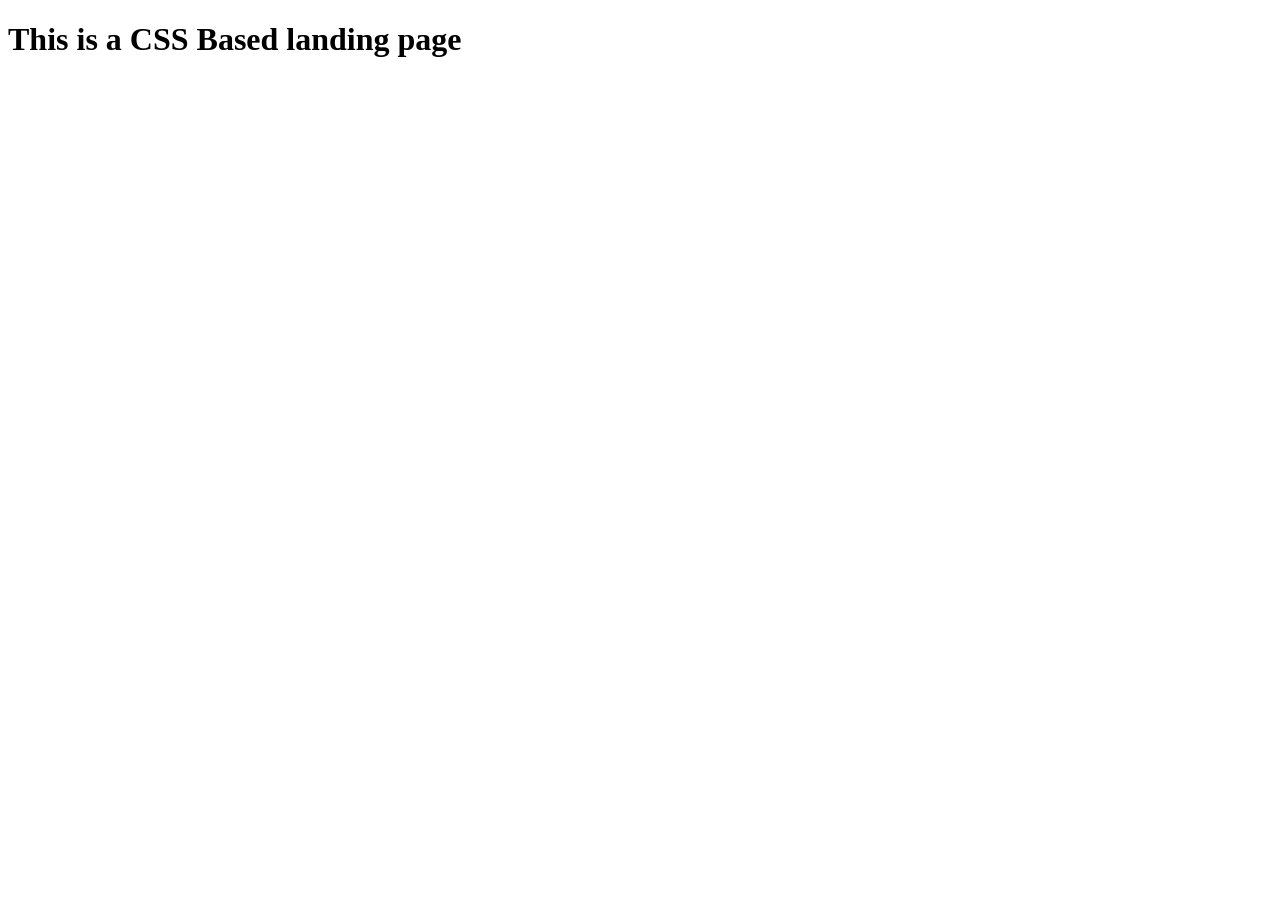
==== index.html @ f382181b "Just setting up the project" ====
<!doctype html>
<html lang="en">
  <head>
    <meta charset="UTF-8" />
    <meta name="viewport" content="width=device-width, initial-scale=1.0" />
    <title>Exploring-CSS</title>
  </head>
  <body>
    <nav></nav>
    <header>
      <h1>This is a CSS Based landing page</h1>
    </header>
    <main>
      <section></section>
    </main>
    <footer></footer>
  </body>
</html>
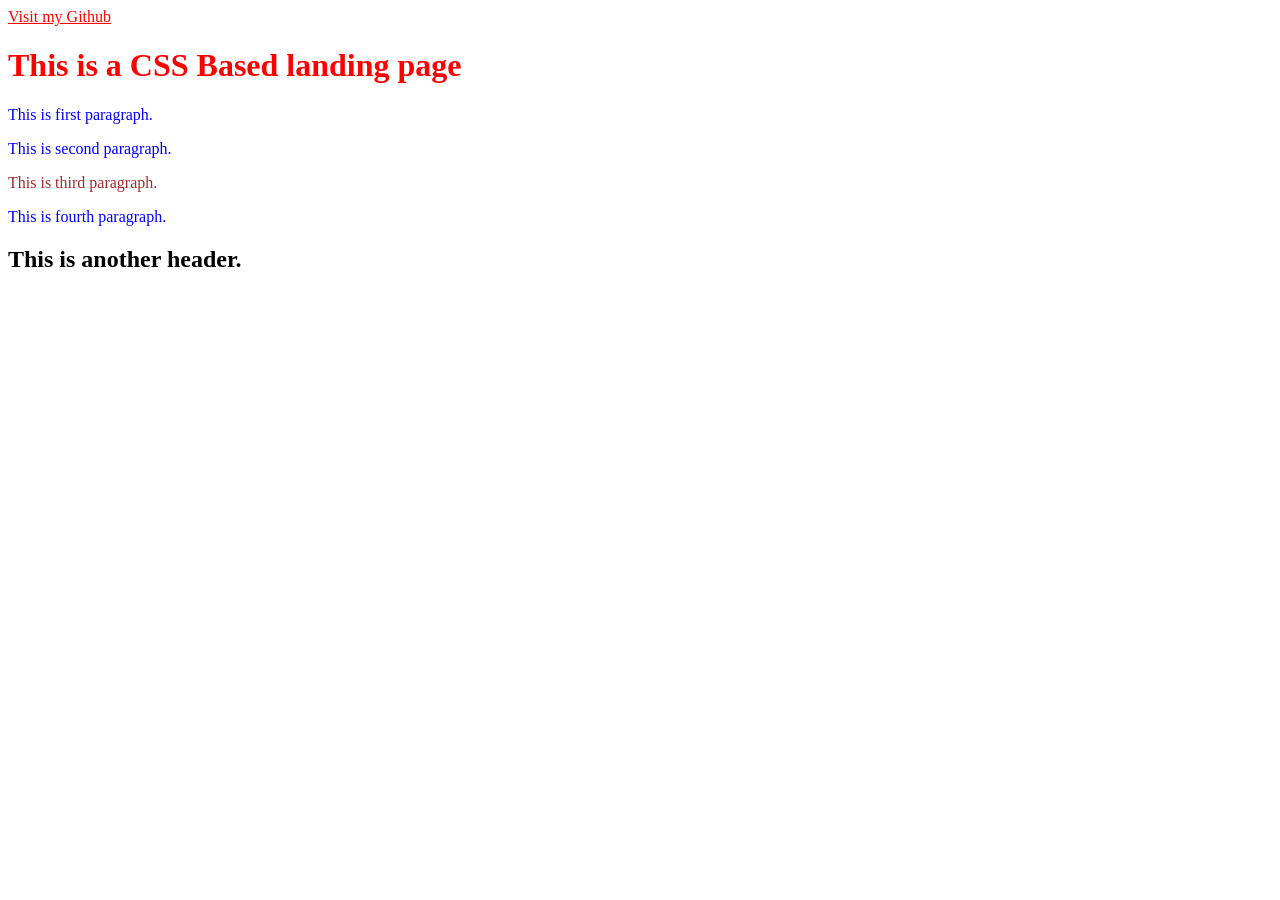
==== commit f05fc9a5: "Added some chages on card section" ====
--- a/index.html
+++ b/index.html
@@ -4,15 +4,37 @@
     <meta charset="UTF-8" />
     <meta name="viewport" content="width=device-width, initial-scale=1.0" />
     <title>Exploring-CSS</title>
+    <style>
+      p {
+        color: blue;
+      }
+      a {
+        color: red;
+      }
+      .thirdParagraph {
+        color: brown;
+      }
+    </style>
   </head>
   <body>
-    <nav></nav>
+    <!-- This is nav section -->
+    <nav>
+      <a href="https://github.com/muzahiddipu/Exploring-CSS">Visit my Github</a>
+    </nav>
+    <!-- This is heading section -->
     <header>
-      <h1>This is a CSS Based landing page</h1>
+      <h1 style="color: red">This is a CSS Based landing page</h1>
+      <p>This is first paragraph.</p>
+      <p>This is second paragraph.</p>
+      <p class="thirdParagraph">This is third paragraph.</p>
+      <p>This is fourth paragraph.</p>
+      <h2>This is another header.</h2>
     </header>
+    <!-- This is main section -->
     <main>
       <section></section>
     </main>
+    <!-- This is footer section -->
     <footer></footer>
   </body>
 </html>
